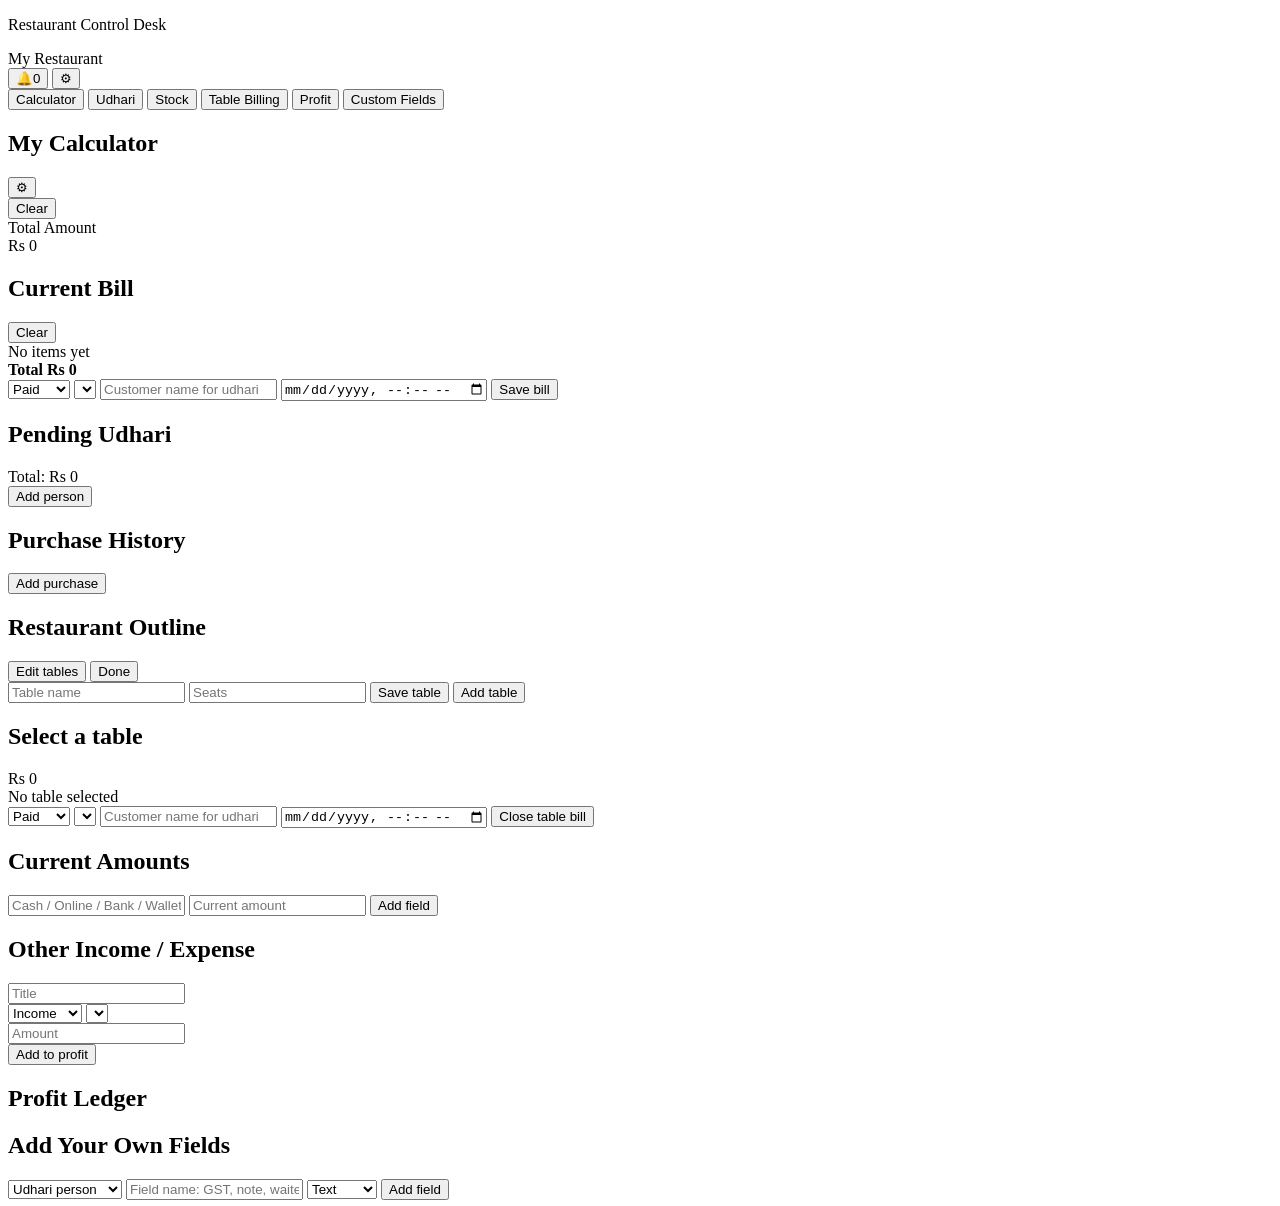
==== static/index.html @ ab095c80 "Add files via upload" ====
<!doctype html>
<html lang="en">
  <head>
    <meta charset="utf-8" />
    <meta name="viewport" content="width=device-width, initial-scale=1" />
    <title>Restaurant Control Desk</title>
    <link rel="icon" type="image/svg+xml" href="/favicon.svg">
    <link rel="stylesheet" href="/styles.css" />
  </head>
  <body>
    <header class="topbar" id="topbar">
      <div class="brand-block">
        <p class="eyebrow">Restaurant Control Desk</p>
        <div id="storeNameBtn" class="store-name">My Restaurant</div>
      </div>
      <div class="top-actions">
        <button id="notificationBtn" class="icon-btn ghost badge-btn" type="button" aria-label="Notifications">
          &#128276;<span id="notificationBadge" class="badge hidden">0</span>
        </button>
        <button id="globalSettingsBtn" class="icon-btn ghost" type="button" aria-label="Settings">&#9881;</button>
      </div>
    </header>

    <main>
      <nav class="tabs" aria-label="App tabs">
        <button class="active" data-tab="calculator">Calculator</button>
        <button data-tab="udhari">Udhari</button>
        <button data-tab="stock">Stock</button>
        <button data-tab="tables">Table Billing</button>
        <button data-tab="profit">Profit</button>
        <button data-tab="fields">Custom Fields</button>
      </nav>

      <section id="calculator" class="tab-panel active">
        <div class="two-col">
          <section class="panel">
            <div class="panel-head">
              <h2>My Calculator</h2>
              <div class="head-actions">
                <button id="productMenuBtn" class="icon-btn" type="button" aria-label="Calculator settings">&#9881;</button>
              </div>
            </div>
            <div class="calc-screen">
              <button class="ghost clear-bill-btn" type="button">Clear</button>
              <div class="calc-info">
                <div class="calc-label">Total Amount</div>
                <div id="calcTotal" class="calc-amount">Rs 0</div>
              </div>
            </div>
            <div id="productGrid" class="product-grid"></div>
          </section>
          <section class="panel bill-panel">
            <div class="panel-head">
              <h2>Current Bill</h2>
              <button class="ghost clear-bill-btn" type="button">Clear</button>
            </div>
            <div id="billItems" class="bill-list empty">No items yet</div>
            <div class="bill-total-row">
              <strong>Total</strong>
              <strong id="billPanelTotal">Rs 0</strong>
            </div>
            <form id="checkoutForm" class="checkout">
              <select name="payment_status">
                <option value="paid">Paid</option>
                <option value="udhari">Udhari</option>
              </select>
              <select name="payment_method" id="calcMethod"></select>
              <input name="customer_name" placeholder="Customer name for udhari" />
              <input name="reminder_at" type="datetime-local" />
              <button type="submit">Save bill</button>
            </form>
          </section>
        </div>
      </section>

      <section id="udhari" class="tab-panel">
        <section class="panel">
          <div class="panel-head">
            <div>
              <h2>Pending Udhari</h2>
              <div class="subtle">Total: <span id="udhariTotal" class="total">Rs 0</span></div>
            </div>
            <div class="head-actions">
              <button id="openCustomerModal" type="button">Add person</button>
            </div>
          </div>
          <div id="customers" class="rows"></div>
        </section>
      </section>

      <section id="stock" class="tab-panel">
        <section class="panel">
          <div class="panel-head">
            <h2>Purchase History</h2>
            <button id="openStockModal" type="button">Add purchase</button>
          </div>
          <div id="stockRows" class="rows"></div>
        </section>
      </section>

      <section id="tables" class="tab-panel">
        <div class="layout-shell">
          <section class="panel">
            <div class="panel-head">
              <h2>Restaurant Outline</h2>
              <div class="head-actions">
                <button id="editTables" type="button">Edit tables</button>
                <button id="doneTables" class="ghost hidden" type="button">Done</button>
              </div>
            </div>
            <form id="tableEditor" class="table-editor hidden">
              <input name="label" placeholder="Table name" required />
              <input name="seats" type="number" min="1" placeholder="Seats" required />
              <button type="submit">Save table</button>
              <button id="addTable" class="ghost" type="button">Add table</button>
            </form>
            <div id="floor" class="floor"></div>
          </section>
          <section class="panel bill-panel">
            <div class="panel-head">
              <h2 id="tableTitle">Select a table</h2>
              <span id="tableTotal" class="total">Rs 0</span>
            </div>
            <div id="tableSwitcher" class="table-switcher hidden"></div>
            <div id="tableBillItems" class="bill-list empty">No table selected</div>
            <form id="tableCheckoutForm" class="checkout">
              <select name="payment_status">
                <option value="paid">Paid</option>
                <option value="udhari">Udhari</option>
              </select>
              <select name="payment_method" id="tableMethod"></select>
              <input name="customer_name" placeholder="Customer name for udhari" />
              <input name="reminder_at" type="datetime-local" />
              <button type="submit">Close table bill</button>
            </form>
          </section>
        </div>
      </section>

      <section id="profit" class="tab-panel">
        <section class="stats" id="stats"></section>
        <div class="two-col">
          <section class="panel">
            <h2>Current Amounts</h2>
            <div id="accounts" class="account-grid"></div>
            <form id="accountForm" class="inline-form">
              <input name="name" placeholder="Cash / Online / Bank / Wallet" required />
              <input name="opening_amount" type="number" step="0.01" placeholder="Current amount" />
              <button type="submit">Add field</button>
            </form>
          </section>
          <section class="panel">
            <h2>Other Income / Expense</h2>
            <form id="transactionForm" class="stack-form">
              <input name="title" placeholder="Title" required />
              <div class="grid-2">
                <select name="kind">
                  <option value="income">Income</option>
                  <option value="expense">Expense</option>
                </select>
                <select name="account_id" id="transactionAccount"></select>
              </div>
              <input name="amount" type="number" step="0.01" min="0" placeholder="Amount" required />
              <div class="extra-fields" data-area="transaction"></div>
              <button type="submit">Add to profit</button>
            </form>
          </section>
        </div>
        <section class="panel wide">
          <h2>Profit Ledger</h2>
          <div id="transactions" class="rows"></div>
        </section>
      </section>

      <section id="fields" class="tab-panel">
        <section class="panel wide">
          <h2>Add Your Own Fields</h2>
          <form id="fieldForm" class="inline-form">
            <select name="area">
              <option value="customer">Udhari person</option>
              <option value="stock">Stock purchase</option>
              <option value="transaction">Profit entry</option>
              <option value="sale">Bill</option>
            </select>
            <input name="name" placeholder="Field name: GST, note, waiter" required />
            <select name="field_type">
              <option value="text">Text</option>
              <option value="number">Number</option>
              <option value="date">Date</option>
            </select>
            <button type="submit">Add field</button>
          </form>
          <div id="fieldRows" class="field-rows"></div>
        </section>
      </section>
    </main>

    <dialog id="productModal" class="modal">
      <form id="productForm" class="stack-form modal-card">
        <div class="panel-head">
          <h2>Calculator Settings</h2>
          <button class="icon-btn close-modal" type="button" aria-label="Close">x</button>
        </div>
        <h3 id="productModalTitle">Add Button</h3>
        <input name="id" type="hidden" />
        <input name="name" placeholder="Button name: Chai" required />
        <input name="price" type="number" step="0.01" min="0" placeholder="Price" required />
        <input name="color" type="hidden" value="#176b87" />
        <div id="productColorChoices" class="color-choices"></div>
        <div class="modal-actions">
          <button type="submit">Save button</button>
          <button id="cancelProductEdit" class="ghost hidden" type="button">Cancel edit</button>
        </div>
        <div class="manager-list" id="productManagerList"></div>
      </form>
    </dialog>

    <dialog id="customerModal" class="modal">
      <form id="customerForm" class="stack-form modal-card">
        <div class="panel-head">
          <h2>Add Udhari Person</h2>
          <button class="icon-btn close-modal" type="button" aria-label="Close">x</button>
        </div>
        <input name="name" placeholder="Person name" required />
        <input name="phone" placeholder="Phone" />
        <input name="amount" type="number" step="0.01" min="0" placeholder="Current udhari amount" />
        <input name="reminder_at" type="datetime-local" />
        <textarea name="notes" placeholder="Notes"></textarea>
        <div class="extra-fields" data-area="customer"></div>
        <button type="submit">Add person</button>
      </form>
    </dialog>

    <dialog id="stockModal" class="modal">
      <form id="stockForm" class="stack-form modal-card">
        <div class="panel-head">
          <h2>Add Stock Purchase</h2>
          <button class="icon-btn close-modal" type="button" aria-label="Close">x</button>
        </div>
        <input name="item_name" placeholder="Item purchased: Milk, tea powder" required />
        <div class="grid-2">
          <input name="quantity" type="number" step="0.01" min="0" placeholder="Quantity" />
          <input name="unit" placeholder="Unit: kg, litre, packet" />
        </div>
        <input name="total_cost" type="number" step="0.01" min="0" placeholder="Total purchase amount" required />
        <input name="supplier" placeholder="Supplier" />
        <select name="payment_method" id="stockMethod"></select>
        <div class="extra-fields" data-area="stock"></div>
        <button type="submit">Save purchase</button>
      </form>
    </dialog>

    <dialog id="settingsModal" class="modal">
      <form id="settingsForm" class="stack-form modal-card">
        <div class="panel-head">
          <h2>Global Settings</h2>
          <button class="icon-btn close-modal" type="button" aria-label="Close">x</button>
        </div>
        <div class="setting-group">
          <label class="setting-label">Restaurant Name</label>
          <input name="store_name" placeholder="Your restaurant name" required />
        </div>
        
        <div class="setting-group">
          <label class="setting-label">Browser Notifications</label>
          <label class="setting-row">
            <input name="notification_enabled" type="checkbox" />
            <span>Enable udhari reminders</span>
          </label>
        </div>
        
        <div class="setting-group">
          <div class="panel-head" style="margin-bottom: 6px;">
            <label class="setting-label" style="margin: 0;">WhatsApp Message Template</label>
            <button type="button" id="restoreMessageBtn" class="ghost" style="min-height: 28px; padding: 4px 8px; font-size: 11px;">Restore Default</button>
          </div>
          <textarea name="reminder_message" placeholder="Reminder message"></textarea>
          <small class="subtle">Use {name}, {amount}, {store}, {date} as placeholders.</small>
        </div>
        <button type="submit">Save settings</button>
        <hr style="border:none;border-top:1px solid var(--line);margin:6px 0;">
        <button type="button" class="danger" onclick="logout()" style="width:100%;">🚪 Sign Out</button>
      </form>
    </dialog>

    <dialog id="notificationModal" class="modal">
      <section class="modal-card">
        <div class="panel-head">
          <h2>Udhari Reminders</h2>
          <button class="icon-btn close-modal" type="button" aria-label="Close">x</button>
        </div>
        <div id="notificationRows" class="notification-list"></div>
      </section>
    </dialog>

    <dialog id="tableMenuModal" class="modal">
      <section class="modal-card">
        <div class="panel-head">
          <h2>Menu</h2>
          <button class="icon-btn close-modal" type="button" aria-label="Close">x</button>
        </div>
        <div id="tableProducts" class="product-grid compact"></div>
      </section>
    </dialog>

    <div id="toast" class="toast"></div>
    <script src="/app.js"></script>
  </body>
</html>
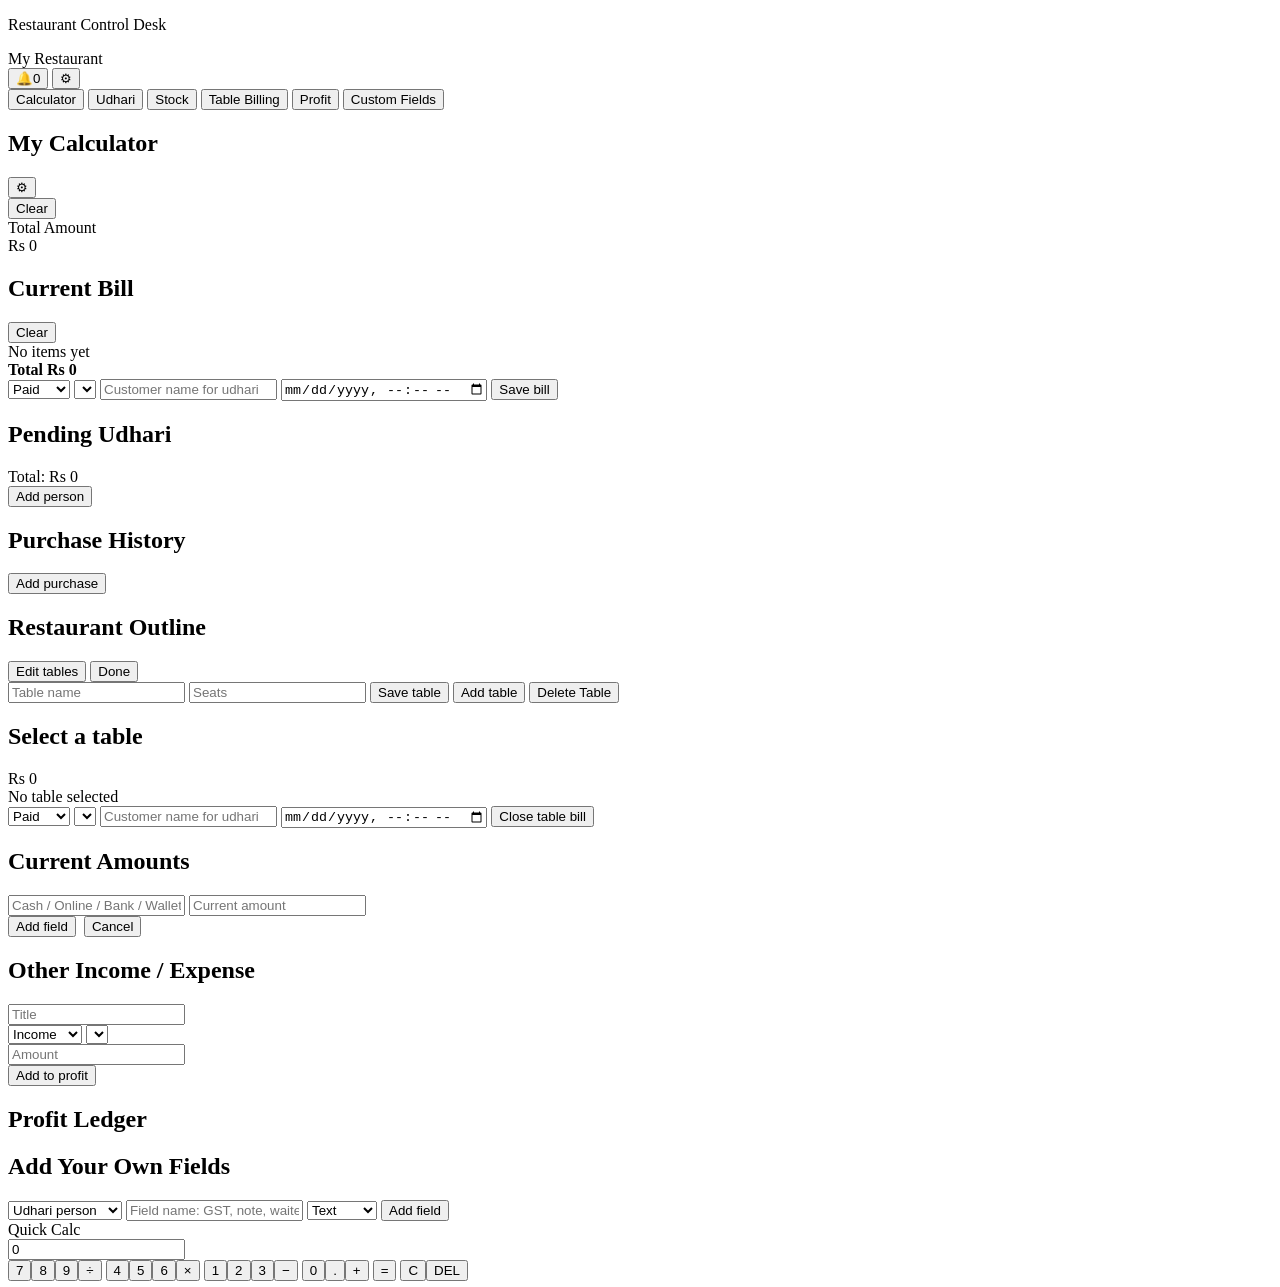
==== commit 5d6bc543: "Fix calculator buttons, add accounts & tables CRUD with centered modal loading spinner" ====
--- a/static/index.html
+++ b/static/index.html
@@ -2,12 +2,16 @@
 <html lang="en">
   <head>
     <meta charset="utf-8" />
-    <meta name="viewport" content="width=device-width, initial-scale=1" />
+    <meta name="viewport" content="width=device-width, initial-scale=1, user-scalable=no" />
     <title>Restaurant Control Desk</title>
     <link rel="icon" type="image/svg+xml" href="/favicon.svg">
     <link rel="stylesheet" href="/styles.css" />
   </head>
   <body>
+    <dialog id="loadingOverlay" class="loading-overlay">
+      <div class="spinner"></div>
+      <div class="loading-text">Processing...</div>
+    </dialog>
     <header class="topbar" id="topbar">
       <div class="brand-block">
         <p class="eyebrow">Restaurant Control Desk</p>
@@ -113,6 +117,7 @@
               <input name="seats" type="number" min="1" placeholder="Seats" required />
               <button type="submit">Save table</button>
               <button id="addTable" class="ghost" type="button">Add table</button>
+              <button id="deleteTable" class="ghost danger" type="button" style="color: var(--accent-2);">Delete Table</button>
             </form>
             <div id="floor" class="floor"></div>
           </section>
@@ -144,9 +149,13 @@
             <h2>Current Amounts</h2>
             <div id="accounts" class="account-grid"></div>
             <form id="accountForm" class="inline-form">
+              <input name="id" type="hidden" />
               <input name="name" placeholder="Cash / Online / Bank / Wallet" required />
               <input name="opening_amount" type="number" step="0.01" placeholder="Current amount" />
-              <button type="submit">Add field</button>
+              <div class="form-actions" style="display: flex; gap: 8px;">
+                <button type="submit" id="accountSubmitBtn">Add field</button>
+                <button type="button" id="cancelAccountEdit" class="ghost hidden">Cancel</button>
+              </div>
             </form>
           </section>
           <section class="panel">
@@ -304,6 +313,21 @@
     </dialog>
 
     <div id="toast" class="toast"></div>
+    
+    <div id="swipeCalculator" class="swipe-calculator">
+      <div class="calc-panel">
+        <div class="calc-header">Quick Calc</div>
+        <input type="text" id="calcDisplay" class="calc-display" value="0" readonly>
+        <div class="calc-grid">
+          <button data-key="7">7</button><button data-key="8">8</button><button data-key="9">9</button><button data-key="/">÷</button>
+          <button data-key="4">4</button><button data-key="5">5</button><button data-key="6">6</button><button data-key="*">×</button>
+          <button data-key="1">1</button><button data-key="2">2</button><button data-key="3">3</button><button data-key="-">−</button>
+          <button data-key="0" class="span-2">0</button><button data-key=".">.</button><button data-key="+">+</button>
+          <button data-key="=" class="span-4">=</button>
+          <button data-key="C" class="span-2">C</button><button data-key="DEL" class="span-2">DEL</button>
+        </div>
+      </div>
+    </div>
     <script src="/app.js"></script>
   </body>
 </html>
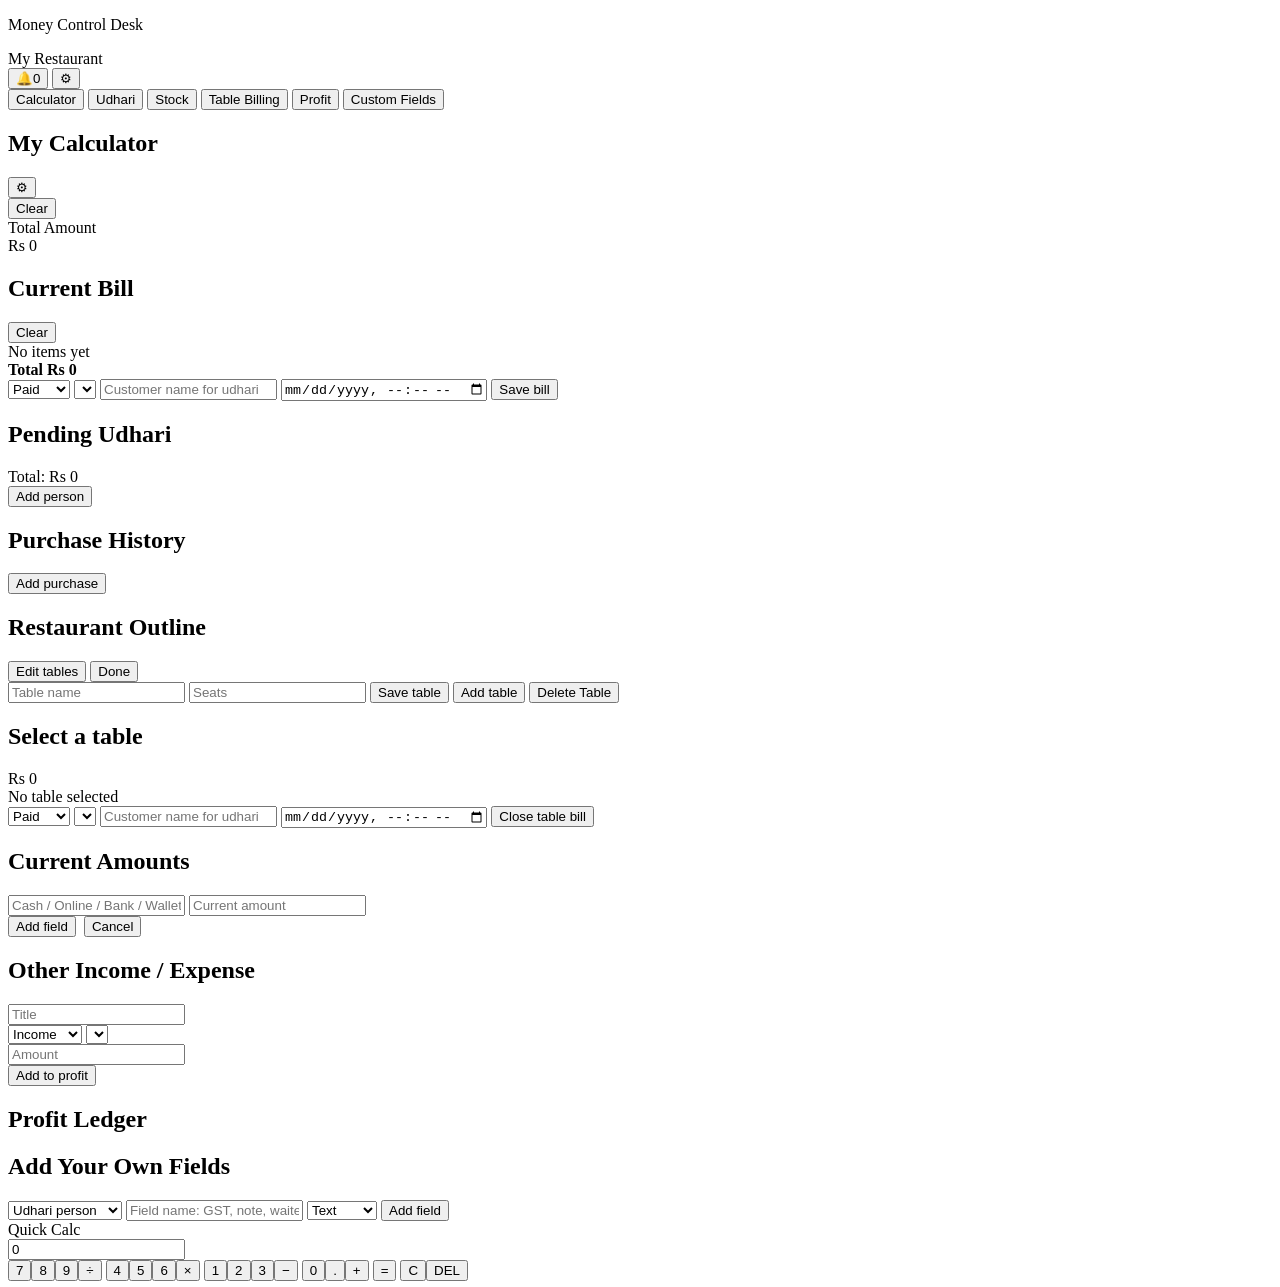
==== commit c499b6ec: "Rename to Money Control Desk and update migrations with per-user isolation constraints" ====
--- a/static/index.html
+++ b/static/index.html
@@ -3,7 +3,7 @@
   <head>
     <meta charset="utf-8" />
     <meta name="viewport" content="width=device-width, initial-scale=1, user-scalable=no" />
-    <title>Restaurant Control Desk</title>
+    <title>Money Control Desk</title>
     <link rel="icon" type="image/svg+xml" href="/favicon.svg">
     <link rel="stylesheet" href="/styles.css" />
   </head>
@@ -14,7 +14,7 @@
     </dialog>
     <header class="topbar" id="topbar">
       <div class="brand-block">
-        <p class="eyebrow">Restaurant Control Desk</p>
+        <p class="eyebrow">Money Control Desk</p>
         <div id="storeNameBtn" class="store-name">My Restaurant</div>
       </div>
       <div class="top-actions">
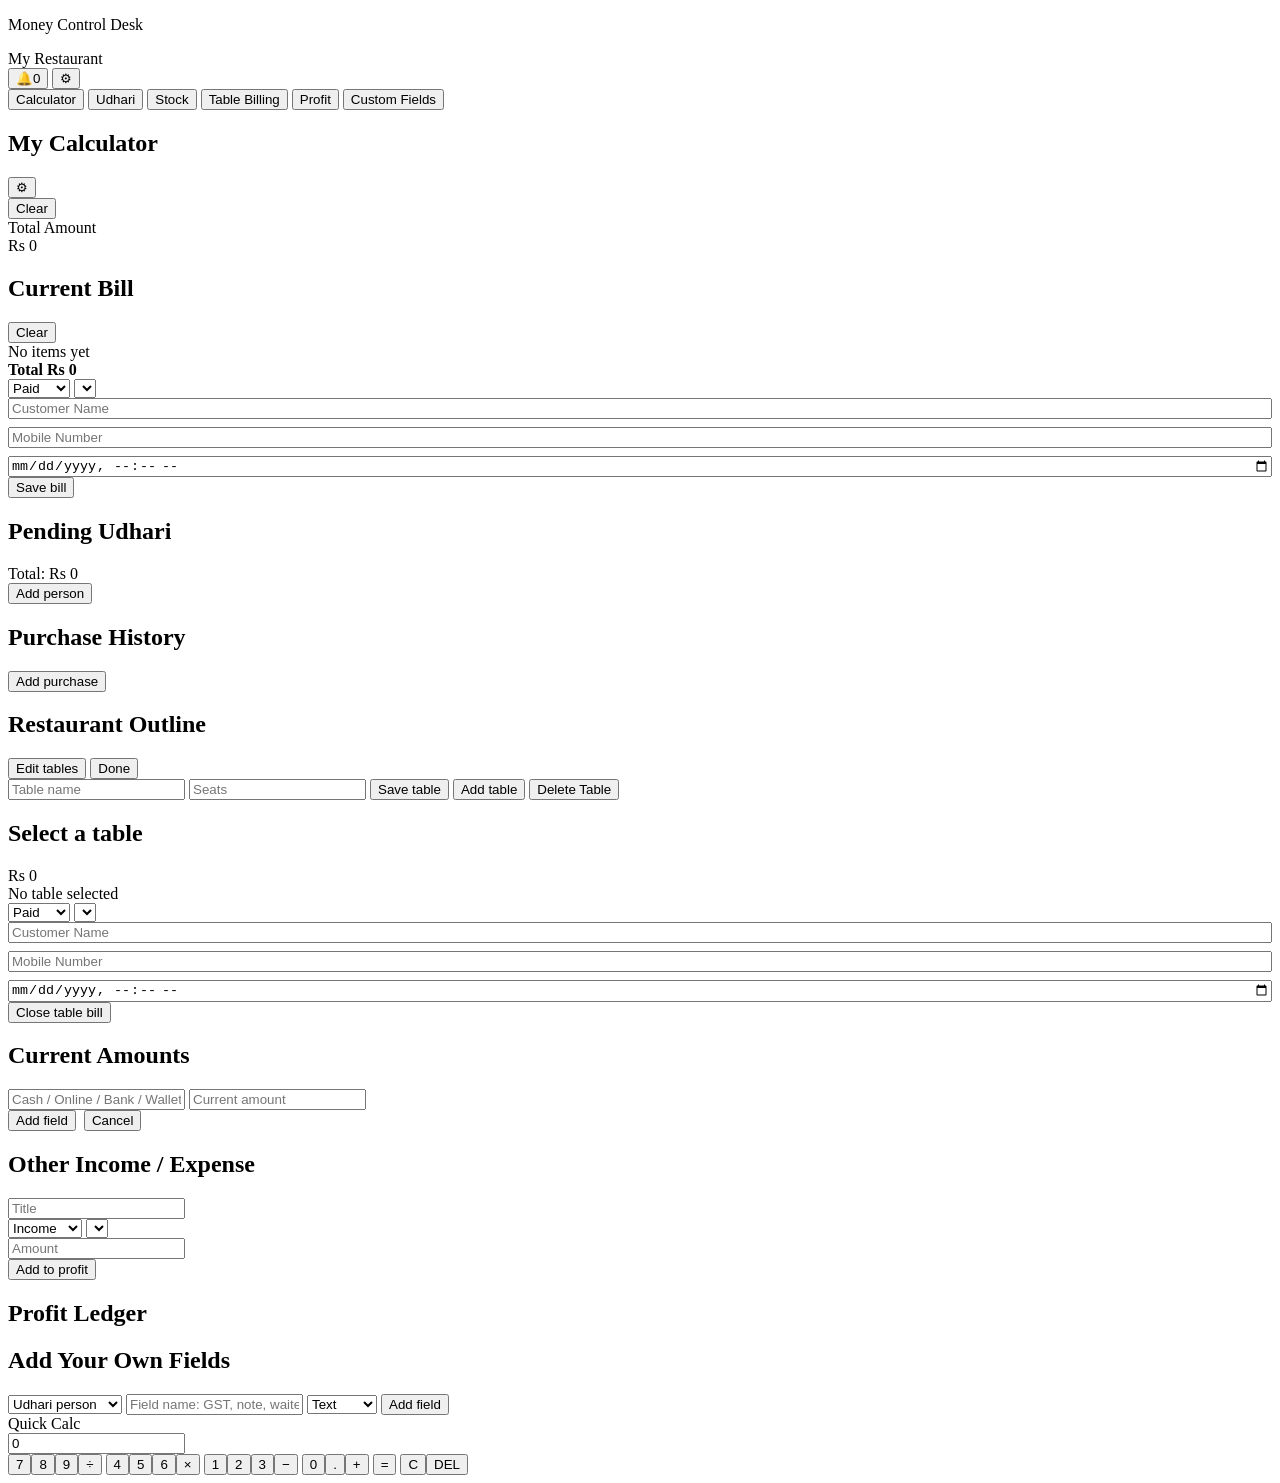
==== commit e6bde8c2: "Implement Udhari edit controls, checkout customer search datalist, auto-fill, and mobile layout fixe" ====
--- a/static/index.html
+++ b/static/index.html
@@ -69,8 +69,11 @@
                 <option value="udhari">Udhari</option>
               </select>
               <select name="payment_method" id="calcMethod"></select>
-              <input name="customer_name" placeholder="Customer name for udhari" />
-              <input name="reminder_at" type="datetime-local" />
+              <div class="udhari-fields hidden" style="width: 100%; display: flex; flex-direction: column; gap: 8px;">
+                <input name="customer_name" list="customerList" placeholder="Customer Name" autocomplete="off" />
+                <input name="customer_phone" placeholder="Mobile Number" type="tel" />
+                <input name="reminder_at" type="datetime-local" />
+              </div>
               <button type="submit">Save bill</button>
             </form>
           </section>
@@ -134,8 +137,11 @@
                 <option value="udhari">Udhari</option>
               </select>
               <select name="payment_method" id="tableMethod"></select>
-              <input name="customer_name" placeholder="Customer name for udhari" />
-              <input name="reminder_at" type="datetime-local" />
+              <div class="udhari-fields hidden" style="width: 100%; display: flex; flex-direction: column; gap: 8px;">
+                <input name="customer_name" list="customerList" placeholder="Customer Name" autocomplete="off" />
+                <input name="customer_phone" placeholder="Mobile Number" type="tel" />
+                <input name="reminder_at" type="datetime-local" />
+              </div>
               <button type="submit">Close table bill</button>
             </form>
           </section>
@@ -227,16 +233,22 @@
     <dialog id="customerModal" class="modal">
       <form id="customerForm" class="stack-form modal-card">
         <div class="panel-head">
-          <h2>Add Udhari Person</h2>
-          <button class="icon-btn close-modal" type="button" aria-label="Close">x</button>
-        </div>
+          <h2 id="customerModalTitle">Add Udhari Person</h2>
+          <button class="icon-btn close-modal" type="button" aria-label="Close">x</button>
+        </div>
+        <input name="id" type="hidden" />
         <input name="name" placeholder="Person name" required />
         <input name="phone" placeholder="Phone" />
-        <input name="amount" type="number" step="0.01" min="0" placeholder="Current udhari amount" />
+        <div id="customerAmountField" style="display: flex; flex-direction: column; width: 100%;">
+          <input name="amount" type="number" step="0.01" min="0" placeholder="Current udhari amount" />
+        </div>
         <input name="reminder_at" type="datetime-local" />
         <textarea name="notes" placeholder="Notes"></textarea>
         <div class="extra-fields" data-area="customer"></div>
-        <button type="submit">Add person</button>
+        <div style="display: flex; gap: 8px; width: 100%;">
+          <button type="submit" style="flex: 1;">Add person</button>
+          <button id="cancelCustomerEdit" class="ghost hidden" type="button" style="flex: 1;">Cancel edit</button>
+        </div>
       </form>
     </dialog>
 
@@ -313,6 +325,7 @@
     </dialog>
 
     <div id="toast" class="toast"></div>
+    <datalist id="customerList"></datalist>
     
     <div id="swipeCalculator" class="swipe-calculator">
       <div class="calc-panel">
